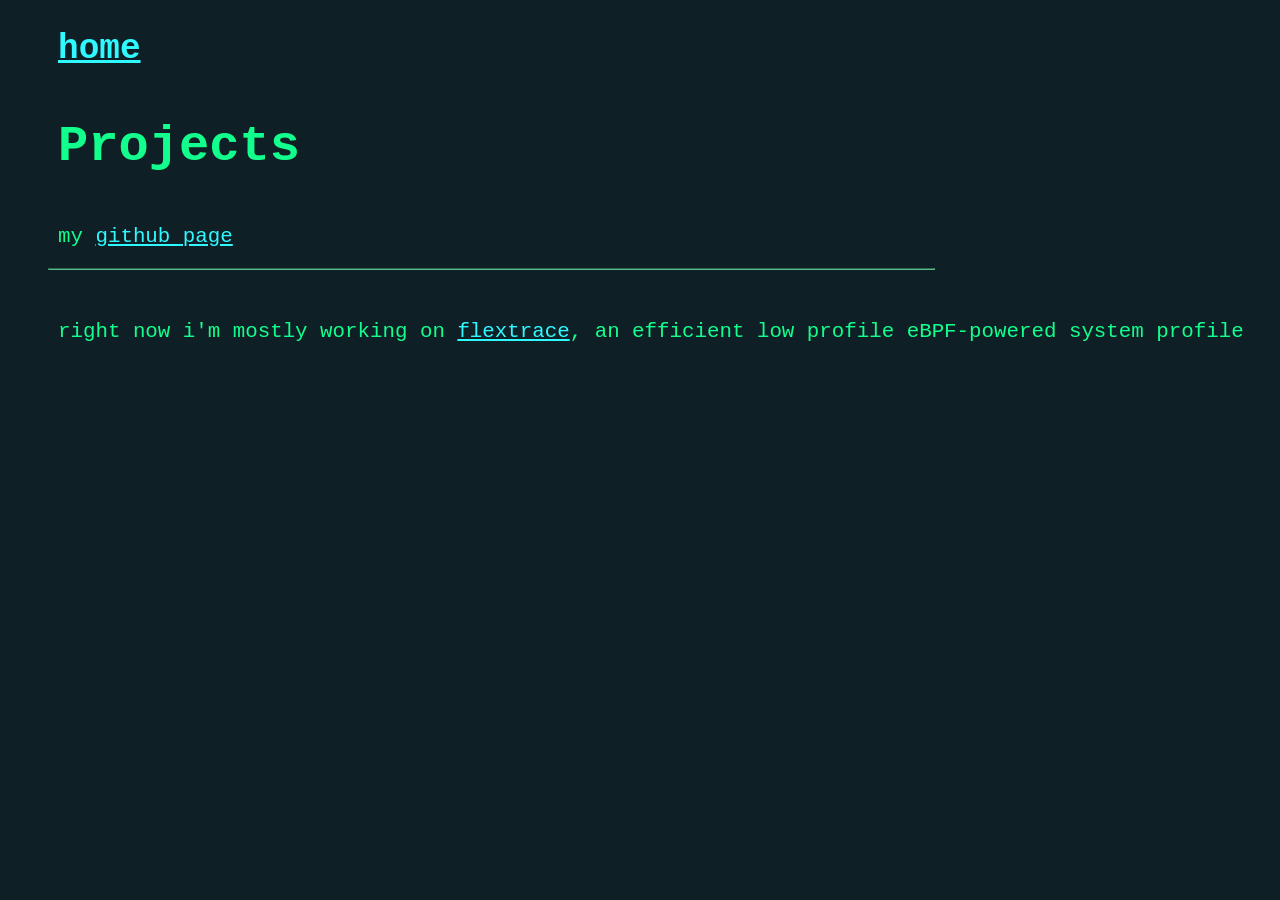
==== projects.html @ b1e5728b "proecjcts dot html" ====
<!DOCTYPE html>

<link rel="stylesheet" href="styles.css">

<body>

    <h2><a href="./index.html">home</a></h2>

    <h1>
    Projects
    </h1>

    <p class="main">
    my <a href="https://github.com/sandstorm791">github page</a>
    </p>

    <hr style="width:70%; text-align:left; margin-left:40px; border-color:#57bb8c;">

    <p class="main">
    right now i'm mostly working on <a href="https://github.com/sandstorm791/flextrace">flextrace</a>, an efficient low profile eBPF-powered system profile
    </p>

</body>
---- styles.css ----
body {
    background-color: #0e2026;
}
h1 {
    color: #13ff8d;
    font-size: 315%;
    margin-top: 50px;
    margin-left: 50px;
    margin-bottom: 30px;
    font-family: courier;
}
p.contact {
    margin-bottom: 5px;
    margin-left: 50px;
    color: #13ff8d;
    font-size: 130%;
    font-family: courier;
}
h2 {
    color: #13ff8d;
    font-size: 215%;
    margin-left: 50px;
    font-family: courier;
}
h3 {
    color: #13ff8d;
    font-size: 200%;
    margin-left: 50px;
    margin-top: 50px;
    margin-bottom: 30px;
    font-family: courier;
}
p.small{
    color: #aaaaaa;
    margin-left: 50px;
    font-family: courier;
}

p.main {
    color: #13ff8d;
    font-size: 130%;
    margin-left: 50px;
    margin-top: 50px;
    font-family: courier;
}
a {
    color: #2ff8ff;
}
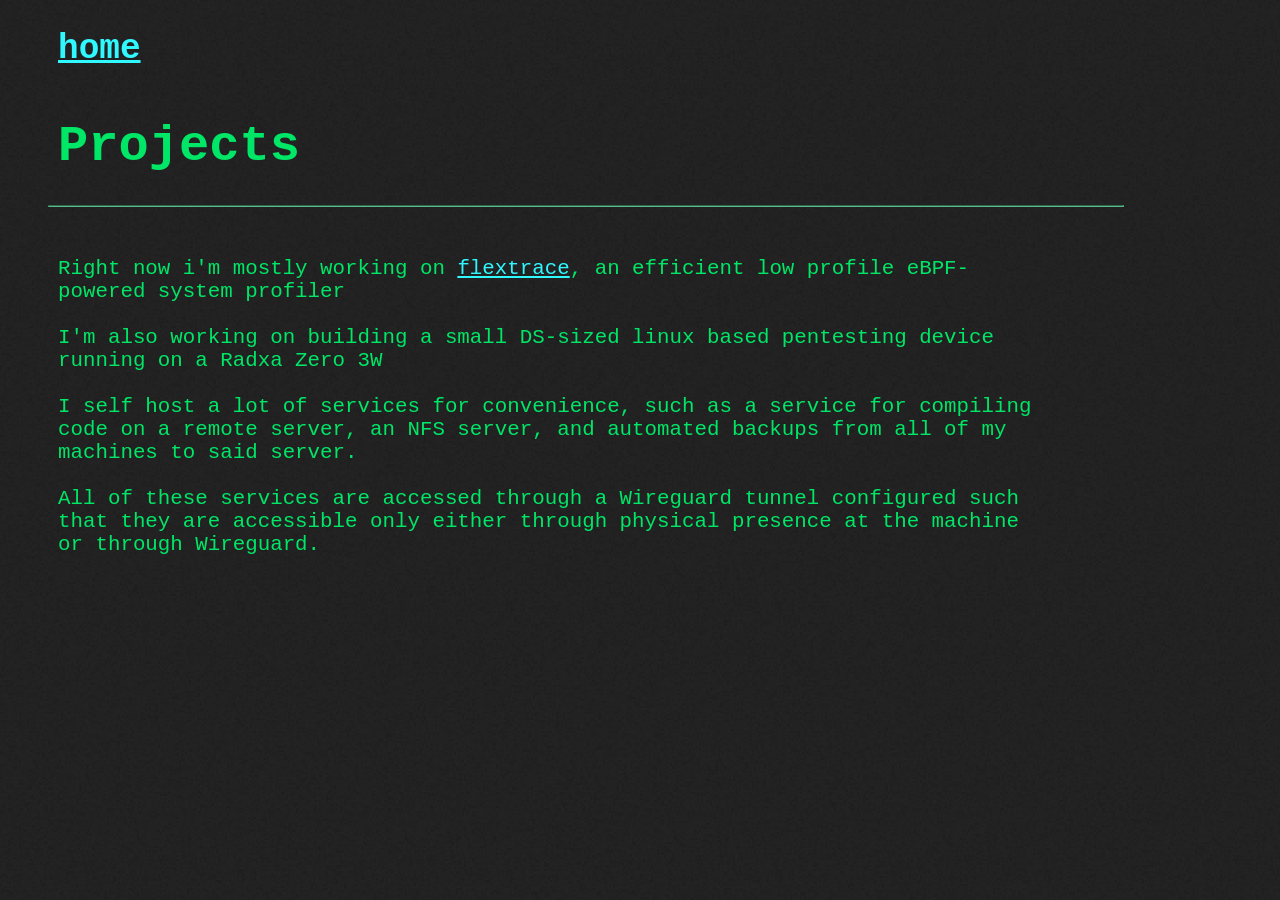
==== commit c83b4802: "update bg image, write a bit more yeah man" ====
--- a/projects.html
+++ b/projects.html
@@ -10,14 +10,16 @@
     Projects
     </h1>
 
-    <p class="main">
-    my <a href="https://github.com/sandstorm791">github page</a>
-    </p>
-
-    <hr style="width:70%; text-align:left; margin-left:40px; border-color:#57bb8c;">
+    <hr style="width:85%; text-align:left; margin-left:40px; border-color:#57bb8c;">
 
     <p class="main">
-    right now i'm mostly working on <a href="https://github.com/sandstorm791/flextrace">flextrace</a>, an efficient low profile eBPF-powered system profile
+    Right now i'm mostly working on <a href="https://github.com/sandstorm791/flextrace">flextrace</a>, an efficient low profile eBPF-powered system profiler
+    <br><br>
+    I'm also working on building a small DS-sized linux based pentesting device running on a Radxa Zero 3W
+    <br><br>
+    I self host a lot of services for convenience, such as a service for compiling code on a remote server, an NFS server, and automated backups from all of my machines to said server.
+    <br><br>
+    All of these services are accessed through a Wireguard tunnel configured such that they are accessible only either through physical presence at the machine or through Wireguard.
     </p>
 
 </body>
--- a/styles.css
+++ b/styles.css
@@ -1,47 +1,50 @@
 body {
-    background-color: #0e2026;
+    background-image: url("./imagedoc-darknoise.png");
+    background-size: 21%;
+    image-rendering: pixelated;
 }
 h1 {
-    color: #13ff8d;
+    color: #00E666;
     font-size: 315%;
     margin-top: 50px;
     margin-left: 50px;
     margin-bottom: 30px;
-    font-family: courier;
+    font-family: Courier New, Courier;
 }
 p.contact {
     margin-bottom: 5px;
     margin-left: 50px;
-    color: #13ff8d;
+    color: #00E666;
     font-size: 130%;
-    font-family: courier;
+    font-family: Courier New, Courier;
 }
 h2 {
-    color: #13ff8d;
+    color: #00E666;
     font-size: 215%;
     margin-left: 50px;
-    font-family: courier;
+    font-family: Courier New, Courier;
 }
 h3 {
-    color: #13ff8d;
+    color: #00E666;
     font-size: 200%;
     margin-left: 50px;
     margin-top: 50px;
     margin-bottom: 30px;
-    font-family: courier;
+    font-family: Courier New, Courier;
 }
-p.small{
-    color: #aaaaaa;
+p.admission{
+    color: #212121;
     margin-left: 50px;
-    font-family: courier;
+    font-family: Courier New, Courier;
 }
 
 p.main {
-    color: #13ff8d;
+    color: #00E666;
     font-size: 130%;
     margin-left: 50px;
+    margin-right: 225px;
     margin-top: 50px;
-    font-family: courier;
+    font-family: Courier New, Courier;
 }
 a {
     color: #2ff8ff;
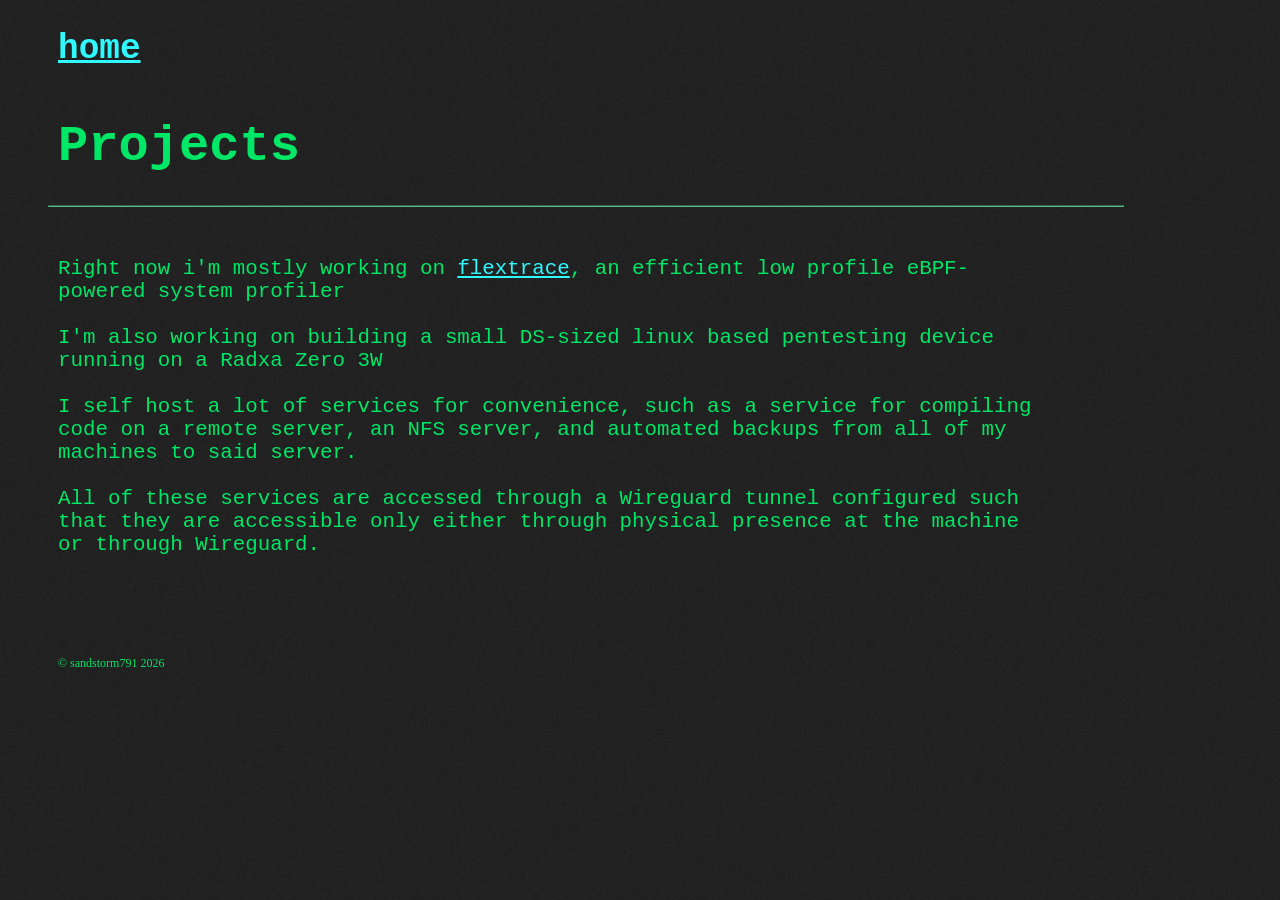
==== commit 01ce9655: "copyright" ====
--- a/projects.html
+++ b/projects.html
@@ -22,4 +22,6 @@
     All of these services are accessed through a Wireguard tunnel configured such that they are accessible only either through physical presence at the machine or through Wireguard.
     </p>
 
+    <p class="copyright">© sandstorm791 2026</p>
+
 </body>
--- a/styles.css
+++ b/styles.css
@@ -37,7 +37,13 @@
     margin-left: 50px;
     font-family: Courier New, Courier;
 }
-
+p.copyright {
+    color: #00E666;
+    font-size: 75%;
+    margin-left: 50px;
+    margin-bottom: 50px;
+    margin-top: 100px;
+}
 p.main {
     color: #00E666;
     font-size: 130%;
@@ -49,3 +55,7 @@
 a {
     color: #2ff8ff;
 }
+a.nounderline {
+    text-decoration: none;
+    color: #00E666;
+}
